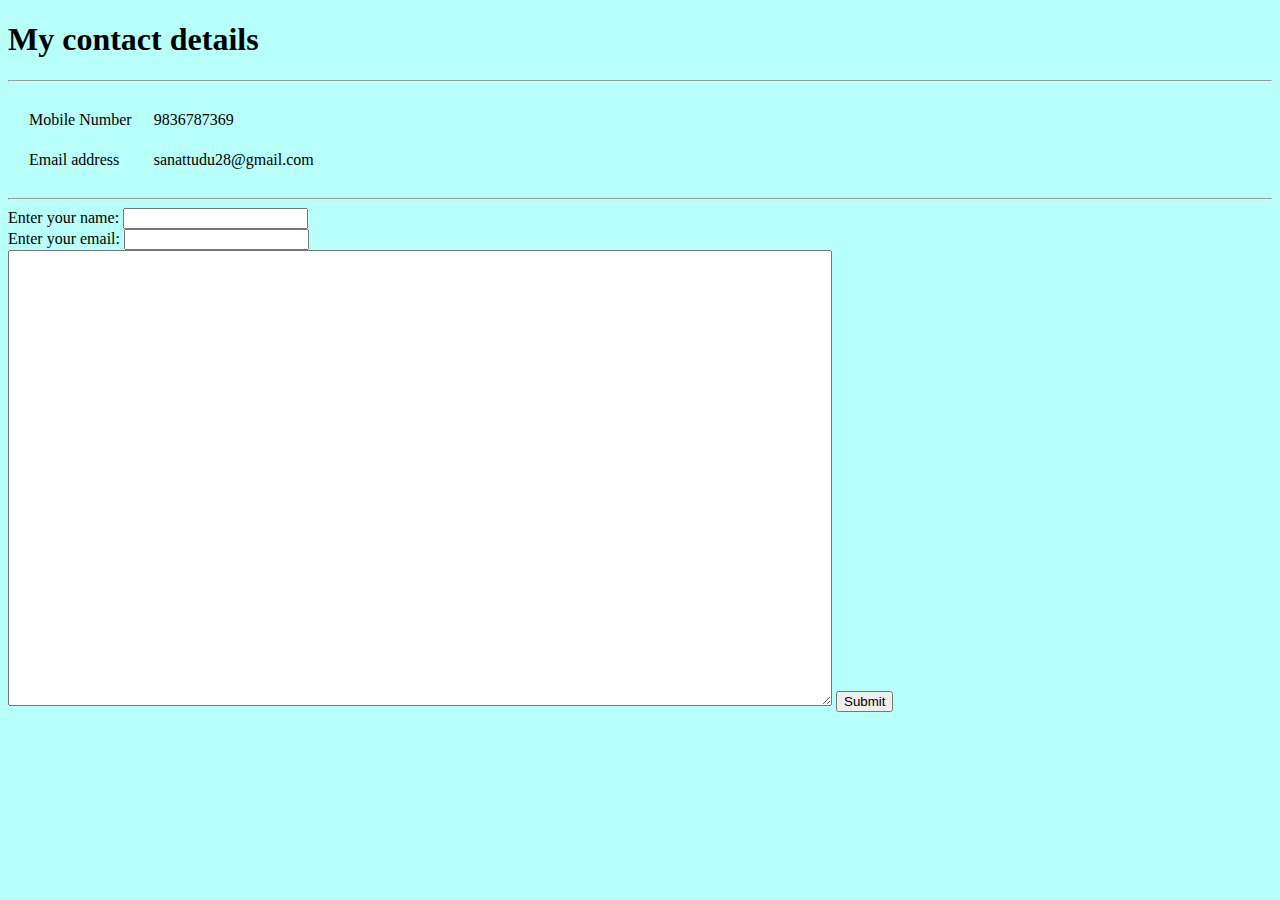
==== contact.html @ d9f3f249 "initial profile page" ====
<!DOCTYPE html>	
<html lang="en" dir="ltr">
  <head>
    <meta charset="utf-8">
    <title>Contact</title>
	<script src="static/utility.js"></script>
  </head>

  <body style="background-color:#B8FFF9 ;">

	<h1>My contact details</h1>
	<hr>
	<table class="main" cellspacing="20">
		<tbody>
			<tr>
				<td>Mobile Number</td>
				<td>9836787369</td>
			</tr>
			<tr>
				<td>Email address</td>
				<td>sanattudu28@gmail.com</td>
			</tr>
		</tbody>
	</table>
	<hr>
	<form action="home.html" method="get" class="form-example">
		<div class="form-example">
		  <label for="name">Enter your name: </label>
		  <input type="text" name="name" id="name" required>
		</div>
		<div class="form-example">
		  <label for="email">Enter your email: </label>
		  <input type="email" name="email" id="email" required>
		</div>
		<div>
			<textarea id="story" name="story" rows="30" cols="100" > </textarea>
			<input type="submit" value="Submit">
		</div>
	</form>
</body>
</html>
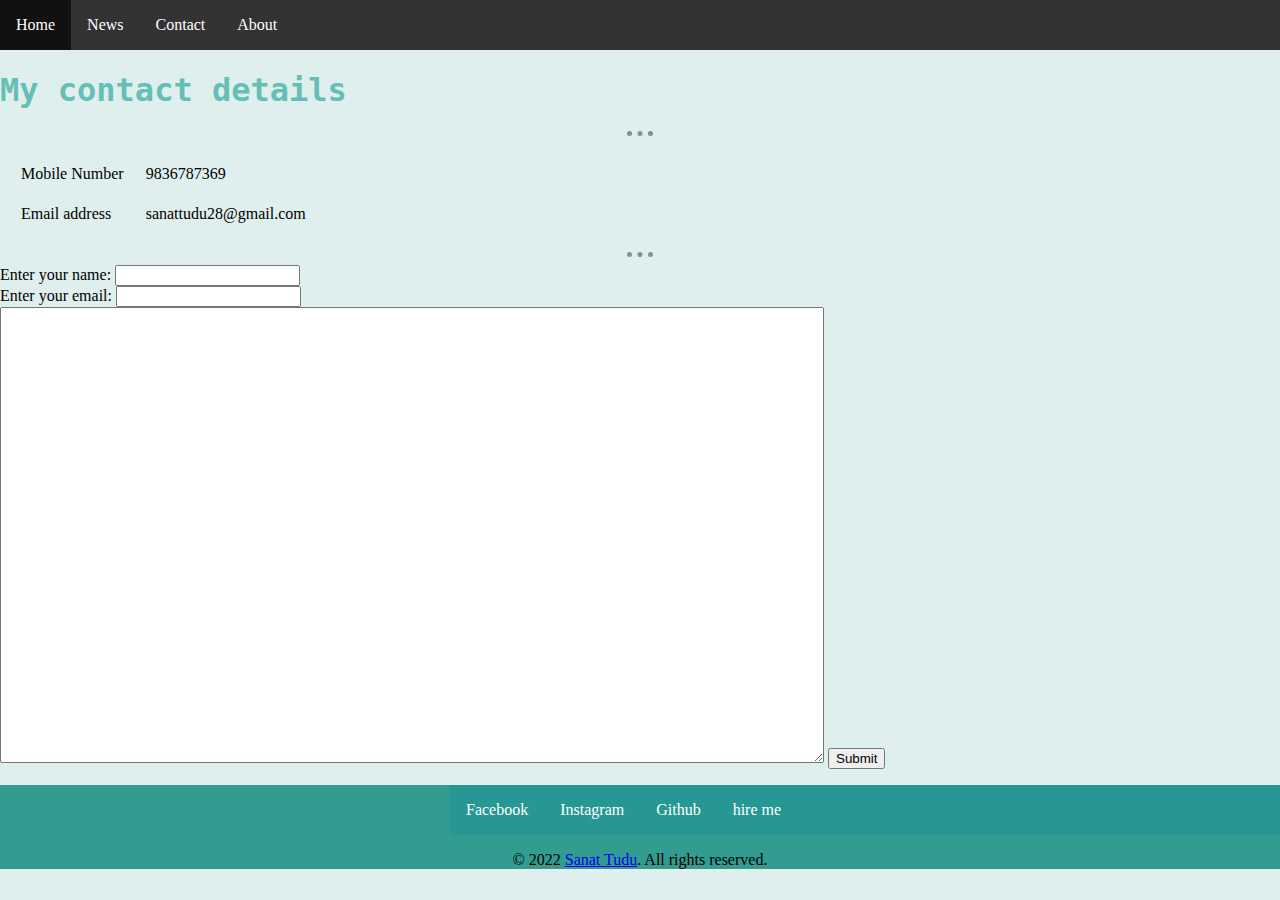
==== commit fa07fa00: "included css" ====
--- a/contact.html
+++ b/contact.html
@@ -1,13 +1,22 @@
 <!DOCTYPE html>	
 <html lang="en" dir="ltr">
+
   <head>
     <meta charset="utf-8">
     <title>Contact</title>
-	<script src="static/utility.js"></script>
+	<link rel="stylesheet" href="styles.css">
+	<link rel="icon" href="favicon.ico" type="favicon">
   </head>
 
-  <body style="background-color:#B8FFF9 ;">
-
+  <body>
+	<div class="myDiv0">
+		<ul class = "nav_menu">
+			<li class ="nav" ><a href="index.html">Home</a></li>
+			<li class ="nav"><a href="#news">News</a></li>
+			<li class ="nav"><a href="contact.html">Contact</a></li>
+			<li class ="nav"><a href="#about">About</a></li>
+		  </ul>
+	</div>
 	<h1>My contact details</h1>
 	<hr>
 	<table class="main" cellspacing="20">
@@ -23,7 +32,7 @@
 		</tbody>
 	</table>
 	<hr>
-	<form action="home.html" method="get" class="form-example">
+	<form action="index.html" method="get" class="form-example">
 		<div class="form-example">
 		  <label for="name">Enter your name: </label>
 		  <input type="text" name="name" id="name" required>
@@ -37,5 +46,25 @@
 			<input type="submit" value="Submit">
 		</div>
 	</form>
+
+	<footer>
+		<div class="container">
+			<div class="row">
+				<div class="col-md-12">
+					<ul class="footer-list">
+						<li><a href="https://www.facebook.com/sanat.tudu.5473/">Facebook</a></li>
+						<li><a href="https://www.instagram.com/sanat_tudu_/">Instagram</a></li>
+						<li><a href="https://github.com/SANAT-01">Github</a></li>
+						<li><a href="mailto:sanattudu28@gmail.com" class="email-lnk">hire me</a></li>
+					</ul>
+				</div>
+			</div>
+			<div class="row">
+				<div class="copy_r">
+					<p>© 2022 <a href="https://sanat-01.github.io/cv/">Sanat Tudu</a>. All rights reserved.</p>
+				</div>
+			</div>
+		</div>
+	</footer>
 </body>
 </html>--- a/styles.css
+++ b/styles.css
@@ -0,0 +1,71 @@
+body {background-color:#deefee;
+     margin: 0px;}
+		
+hr {border-style: none;
+	border-top: 5px dotted rgb(118, 154, 130) ;
+	width: 2%;}
+
+
+h1 {color: #66bfb6;
+     font-family: "monaco", monospace ;}
+
+
+h2 {color: #66bfb6;
+     font-family: "monaco", monospace ;}
+
+h3 {color:#4c5150;
+     font-family: "Arial",Sans-serif ;
+     font-size: 15px;}
+
+.myDiv1 {padding-left: 100px;}
+
+.myDiv2 {margin-left: 20px;
+     margin-right: 20px;
+     padding: 5px;}
+
+.container {background-color: #339c91;}
+
+.my_bio {font-family: "sofia", Sans-serif ;
+     font-size: 25px;}
+
+/*navugation menu*/     
+.nav_menu {list-style-type: none;
+     margin: 0;
+     padding: 0;
+     overflow: hidden;
+     background-color: #333333;}
+   
+.nav {float: left;}
+
+.nav a {display: block;
+  color: white;
+  text-align: center;
+  padding: 16px;
+  text-decoration: none;}
+
+.nav a:hover {background-color: #111111;}
+
+/*Footer*/
+
+.footer-list {list-style-type: none;
+     margin-left: 450px;
+     padding: 0;
+     overflow: hidden;
+     background-color: #269792;}
+   
+.footer-list li {float: left;}
+
+.footer-list li a {display: block;
+  color: white;
+  text-align: center;
+  padding: 16px;
+  text-decoration: none;}
+
+.footer-list a:hover {background-color: #086a56;}
+
+.copy_r {text-align: center;}
+
+#profile_img {border-radius: 80%;}
+
+#greeting {text-shadow: 3px 3px 3px #c3c2c2;
+     font-family: "brush script m7", lucida handwriting, cursive ;}
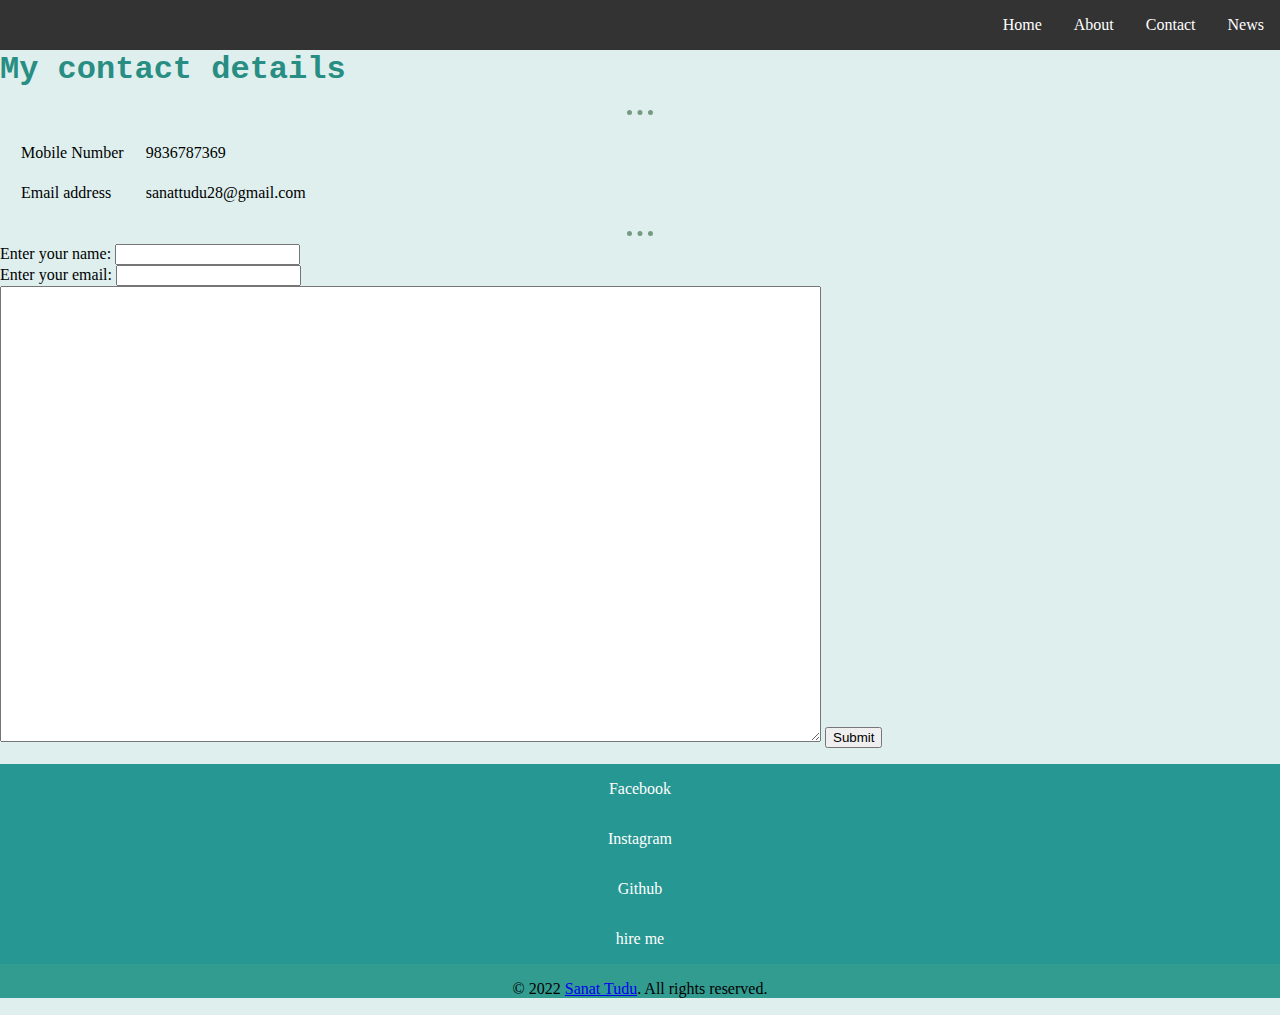
==== commit aea372b0: "added some graphics" ====
--- a/contact.html
+++ b/contact.html
@@ -9,44 +9,49 @@
   </head>
 
   <body>
-	<div class="myDiv0">
+	<div class="nav_div">
 		<ul class = "nav_menu">
-			<li class ="nav" ><a href="index.html">Home</a></li>
 			<li class ="nav"><a href="#news">News</a></li>
 			<li class ="nav"><a href="contact.html">Contact</a></li>
 			<li class ="nav"><a href="#about">About</a></li>
+			<li class ="nav" ><a href="index.html">Home</a></li>
 		  </ul>
 	</div>
-	<h1>My contact details</h1>
+	
+	<div class="detail_div">
+		<h1>My contact details</h1>
+		<hr>
+		<table class="main" cellspacing="20">
+			<tbody>
+				<tr>
+					<td>Mobile Number</td>
+					<td>9836787369</td>
+				</tr>
+				<tr>
+					<td>Email address</td>
+					<td>sanattudu28@gmail.com</td>
+				</tr>
+			</tbody>
+		</table>
+	</div>
+
 	<hr>
-	<table class="main" cellspacing="20">
-		<tbody>
-			<tr>
-				<td>Mobile Number</td>
-				<td>9836787369</td>
-			</tr>
-			<tr>
-				<td>Email address</td>
-				<td>sanattudu28@gmail.com</td>
-			</tr>
-		</tbody>
-	</table>
-	<hr>
-	<form action="index.html" method="get" class="form-example">
-		<div class="form-example">
-		  <label for="name">Enter your name: </label>
-		  <input type="text" name="name" id="name" required>
-		</div>
-		<div class="form-example">
-		  <label for="email">Enter your email: </label>
-		  <input type="email" name="email" id="email" required>
-		</div>
-		<div>
-			<textarea id="story" name="story" rows="30" cols="100" > </textarea>
-			<input type="submit" value="Submit">
-		</div>
-	</form>
-
+	<div>
+		<form action="index.html" method="get" class="form-example">
+			<div class="form-example">
+			  <label for="name">Enter your name: </label>
+			  <input type="text" name="name" id="name" required>
+			</div>
+			<div class="form-example">
+			  <label for="email">Enter your email: </label>
+			  <input type="email" name="email" id="email" required>
+			</div>
+			<div>
+				<textarea id="story" name="story" rows="30" cols="100" > </textarea>
+				<input type="submit" value="Submit">
+			</div>
+		</form>
+	</div>
 	<footer>
 		<div class="container">
 			<div class="row">
@@ -66,5 +71,6 @@
 			</div>
 		</div>
 	</footer>
+	
 </body>
-</html>+</html>
--- a/styles.css
+++ b/styles.css
@@ -6,18 +6,37 @@
 	width: 2%;}
 
 
-h1 {color: #66bfb6;
+h1 {color: #288d82;
      font-family: "monaco", monospace ;}
 
 
-h2 {color: #66bfb6;
+h2 {color: #0e7367;
      font-family: "monaco", monospace ;}
 
-h3 {color:#4c5150;
+h3 {color:#59b5a2;
      font-family: "Arial",Sans-serif ;
      font-size: 15px;}
 
-.myDiv1 {padding-left: 100px;}
+.prof_table {margin: auto;}
+
+.myDiv1 {padding-top: 30px;}
+
+.sce_div {margin: 0 auto 0 auto;
+     width: 800px;}
+
+.cloud1 {position: absolute;
+     height: 100px;
+     width: 150px;
+     right: 600px;}
+
+/*.cloud2 {position: absolute;
+     height: 100px;
+     width: 150px;
+     left: 300px;
+     top: 300px;}*/
+
+.sceery {height: 470px;
+     width: 800px;}
 
 .myDiv2 {margin-left: 20px;
      margin-right: 20px;
@@ -25,17 +44,21 @@
 
 .container {background-color: #339c91;}
 
-.my_bio {font-family: "sofia", Sans-serif ;
-     font-size: 25px;}
+.my_bio {font-family: 'Merriweather', serif;
+     font-size: 20px;}
 
-/*navugation menu*/     
+.detail_div {padding-top: 30px;}
+/*navugation menu*/    
+.nav_div {position: fixed;
+     width: -webkit-fill-available;}
+
 .nav_menu {list-style-type: none;
      margin: 0;
      padding: 0;
      overflow: hidden;
      background-color: #333333;}
    
-.nav {float: left;}
+.nav {float: right;}
 
 .nav a {display: block;
   color: white;
@@ -48,24 +71,22 @@
 /*Footer*/
 
 .footer-list {list-style-type: none;
-     margin-left: 450px;
      padding: 0;
      overflow: hidden;
      background-color: #269792;}
    
-.footer-list li {float: left;}
-
 .footer-list li a {display: block;
   color: white;
   text-align: center;
   padding: 16px;
   text-decoration: none;}
 
-.footer-list a:hover {background-color: #086a56;}
+.footer-list a:hover {color: #086a56;}
 
 .copy_r {text-align: center;}
 
 #profile_img {border-radius: 80%;}
 
 #greeting {text-shadow: 3px 3px 3px #c3c2c2;
-     font-family: "brush script m7", lucida handwriting, cursive ;}
+     font-family: 'Sacramento', cursive;
+     font-size: 55px;}
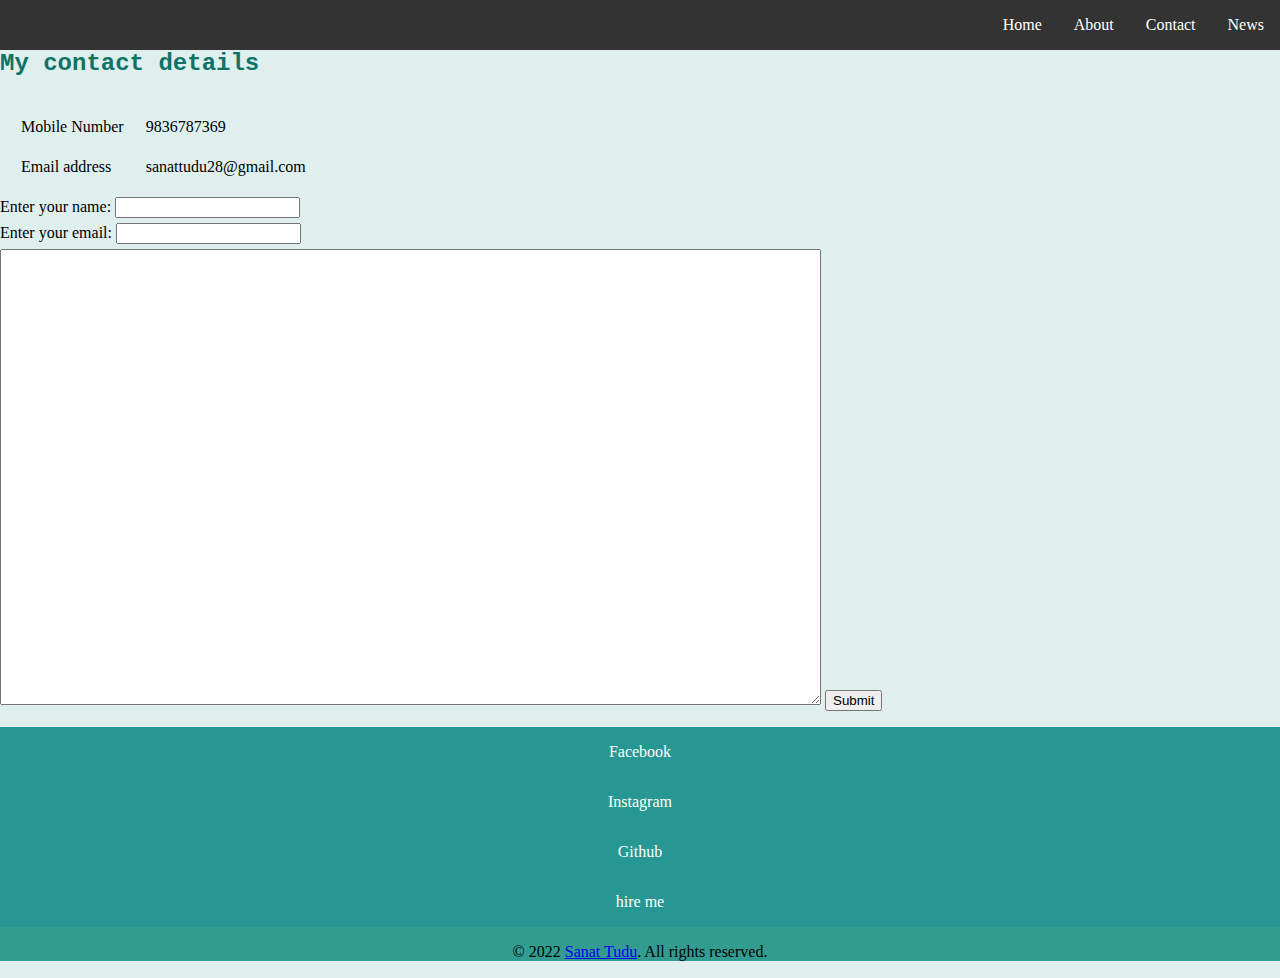
==== commit 47a9ac19: "included intermediate css" ====
--- a/contact.html
+++ b/contact.html
@@ -19,8 +19,7 @@
 	</div>
 	
 	<div class="detail_div">
-		<h1>My contact details</h1>
-		<hr>
+		<h2>My contact details</h2>
 		<table class="main" cellspacing="20">
 			<tbody>
 				<tr>
@@ -35,42 +34,44 @@
 		</table>
 	</div>
 
-	<hr>
-	<div>
+	<div class="fill">
 		<form action="index.html" method="get" class="form-example">
 			<div class="form-example">
 			  <label for="name">Enter your name: </label>
 			  <input type="text" name="name" id="name" required>
 			</div>
-			<div class="form-example">
+			<div class="form-example" style="padding-top: 5px;">
 			  <label for="email">Enter your email: </label>
 			  <input type="email" name="email" id="email" required>
 			</div>
-			<div>
+			<div style="padding-top: 5px;">
 				<textarea id="story" name="story" rows="30" cols="100" > </textarea>
 				<input type="submit" value="Submit">
 			</div>
 		</form>
 	</div>
-	<footer>
-		<div class="container">
-			<div class="row">
-				<div class="col-md-12">
-					<ul class="footer-list">
-						<li><a href="https://www.facebook.com/sanat.tudu.5473/">Facebook</a></li>
-						<li><a href="https://www.instagram.com/sanat_tudu_/">Instagram</a></li>
-						<li><a href="https://github.com/SANAT-01">Github</a></li>
-						<li><a href="mailto:sanattudu28@gmail.com" class="email-lnk">hire me</a></li>
-					</ul>
+
+	<div class="foot_div">
+		<footer>
+			<div class="container">
+				<div class="row">
+					<div class="col-md-12">
+						<ul class="footer-list">
+							<li><a href="https://www.facebook.com/sanat.tudu.5473/">Facebook</a></li>
+							<li><a href="https://www.instagram.com/sanat_tudu_/">Instagram</a></li>
+							<li><a href="https://github.com/SANAT-01">Github</a></li>
+							<li><a href="mailto:sanattudu28@gmail.com" class="email-lnk">hire me</a></li>
+						</ul>
+					</div>
+				</div>
+				<div class="row">
+					<div class="copy_r" >
+						<p>© 2022 <a href="https://sanat-01.github.io/cv/">Sanat Tudu</a>. All rights reserved.</p>
+					</div>
 				</div>
 			</div>
-			<div class="row">
-				<div class="copy_r">
-					<p>© 2022 <a href="https://sanat-01.github.io/cv/">Sanat Tudu</a>. All rights reserved.</p>
-				</div>
-			</div>
-		</div>
-	</footer>
+		</footer>
+	</div>
 	
 </body>
 </html>
